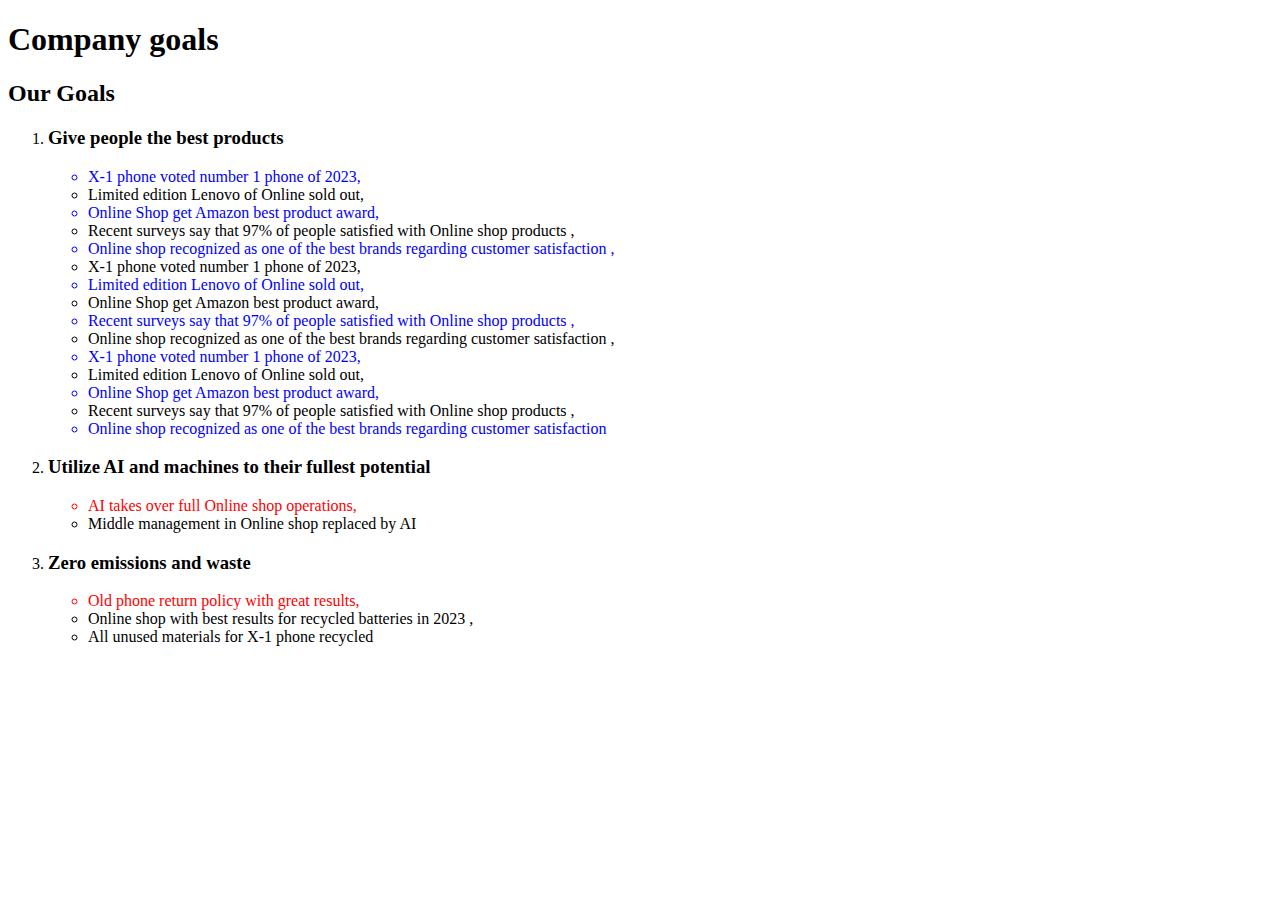
==== pages/goals.html @ 0144e0f9 "Pseudo selectors" ====
<!DOCTYPE html>
<html lang="en">
  <head>
    <meta charset="UTF-8" />
    <meta name="author" content="Ivo Nikolov" />
    <meta name="description" content="Online shop" />
    <meta name="keywords" content="Online, shop, products, website" />
    <meta name="viewport" content="width=device-width, initial-scale=1.0" />
    <title>Online Shop</title>

    <style>
      footer {
        background-color: aqua;
      }
    </style>

    <!-- <link rel="stylesheet" href="css/normalize.css" type="text/css" /> -->
    <!-- <link rel="stylesheet" href="css/reset.css" type="text/css" /> -->
    <link rel="stylesheet" href="./css/styles.css" type="text/css" />
    <link rel="stylesheet" href="../css/goals.css" type="text/css" />
    <script src="js/script.js" type="text/javascript"></script>
  </head>
  <body>
    <header>
      <h1>Company goals</h1>
    </header>
    <main>
      <section id="goals">
        <h2>Our Goals</h2>
        <ol>
          <li>
            <h3>Give people the best products</h3>
            <ul>
              <li>X-1 phone voted number 1 phone of 2023</li>
              <li>Limited edition Lenovo of Online sold out</li>
              <li>Online Shop get Amazon best product award</li>
              <li>
                Recent surveys say that 97% of people satisfied with Online shop
                products
              </li>
              <li>
                Online shop recognized as one of the best brands regarding
                customer satisfaction
              </li>
              <li>X-1 phone voted number 1 phone of 2023</li>
              <li>Limited edition Lenovo of Online sold out</li>
              <li>Online Shop get Amazon best product award</li>
              <li>
                Recent surveys say that 97% of people satisfied with Online shop
                products
              </li>
              <li>
                Online shop recognized as one of the best brands regarding
                customer satisfaction
              </li>
              <li>X-1 phone voted number 1 phone of 2023</li>
              <li>Limited edition Lenovo of Online sold out</li>
              <li>Online Shop get Amazon best product award</li>
              <li>
                Recent surveys say that 97% of people satisfied with Online shop
                products
              </li>
              <li>
                Online shop recognized as one of the best brands regarding
                customer satisfaction
              </li>
            </ul>
          </li>
          <li>
            <h3>Utilize AI and machines to their fullest potential</h3>
            <ul>
              <li>AI takes over full Online shop operations</li>
              <li>Middle management in Online shop replaced by AI</li>
            </ul>
          </li>
          <li>
            <h3>Zero emissions and waste</h3>
            <ul>
              <li>Old phone return policy with great results</li>
              <li>
                Online shop with best results for recycled batteries in 2023
              </li>
              <li>All unused materials for X-1 phone recycled</li>
            </ul>
          </li>
        </ol>
      </section>
    </main>
    <footer></footer>
  </body>
</html>
---- css/goals.css ----
/* Lists, Pseudo Selectors */
ul li:first-of-type {
  color: red;
}

ol li:first-child li:nth-child(2n + 1) {
  color: blue;
}

/* li::marker {
  content: "+";
}

li::before {
  content: "---";
}

li::after {
  content: "....";
} */

ul li:not(:last-child)::after {
  content: ",";
}
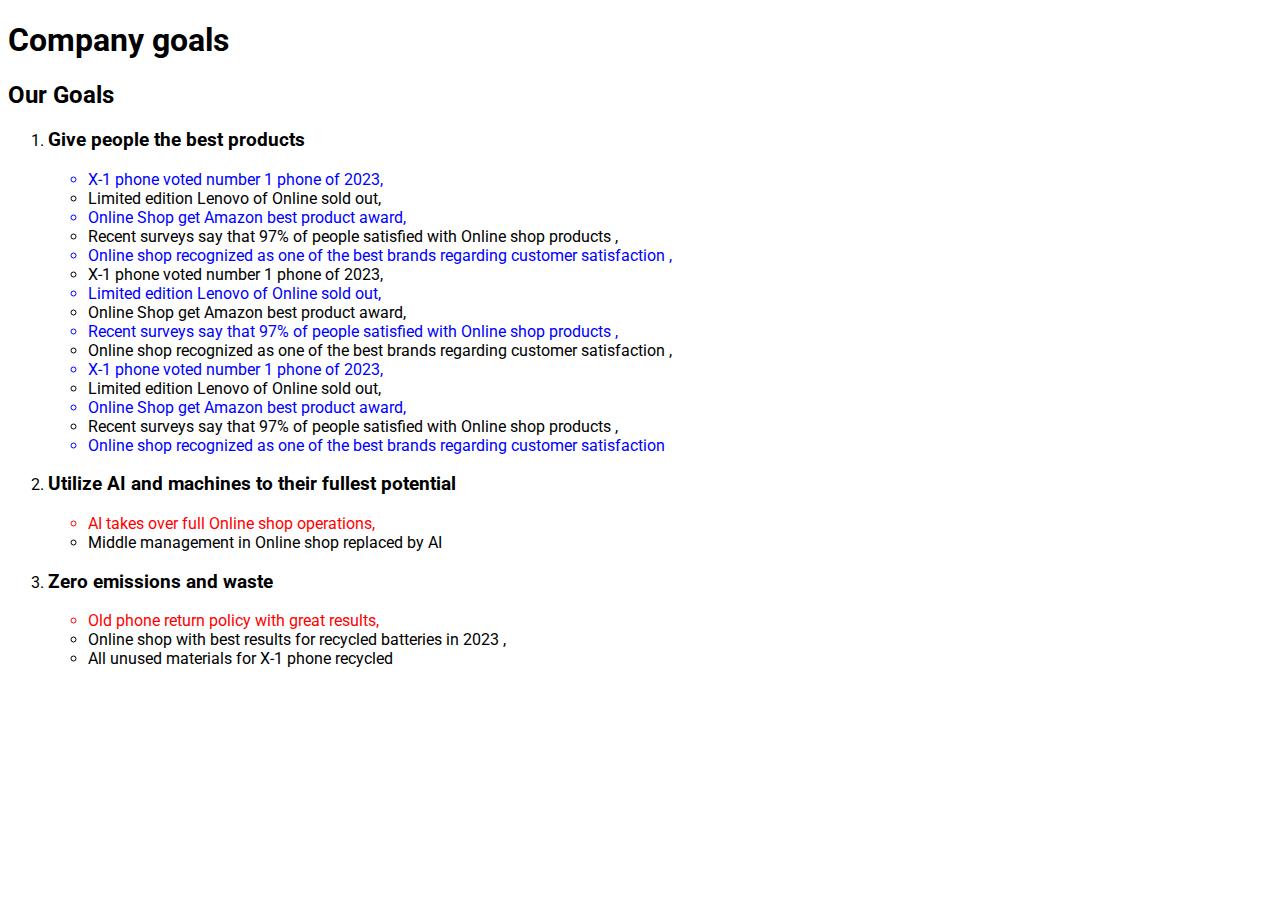
==== commit 33b37b0f: "Add font" ====
--- a/pages/goals.html
+++ b/pages/goals.html
@@ -14,6 +14,8 @@
       }
     </style>
 
+    <link rel="preconnect" href="https://fonts.googleapis.com" />
+    <link rel="preconnect" href="https://fonts.gstatic.com" crossorigin />
     <!-- <link rel="stylesheet" href="css/normalize.css" type="text/css" /> -->
     <!-- <link rel="stylesheet" href="css/reset.css" type="text/css" /> -->
     <link rel="stylesheet" href="./css/styles.css" type="text/css" />
--- a/css/goals.css
+++ b/css/goals.css
@@ -1,3 +1,9 @@
+@import url("https://fonts.googleapis.com/css2?family=Roboto:ital,wght@0,400;0,500;0,700;1,500&display=swap");
+
+body {
+  font-family: "Roboto", sans-serif;
+}
+
 /* Lists, Pseudo Selectors */
 ul li:first-of-type {
   color: red;
